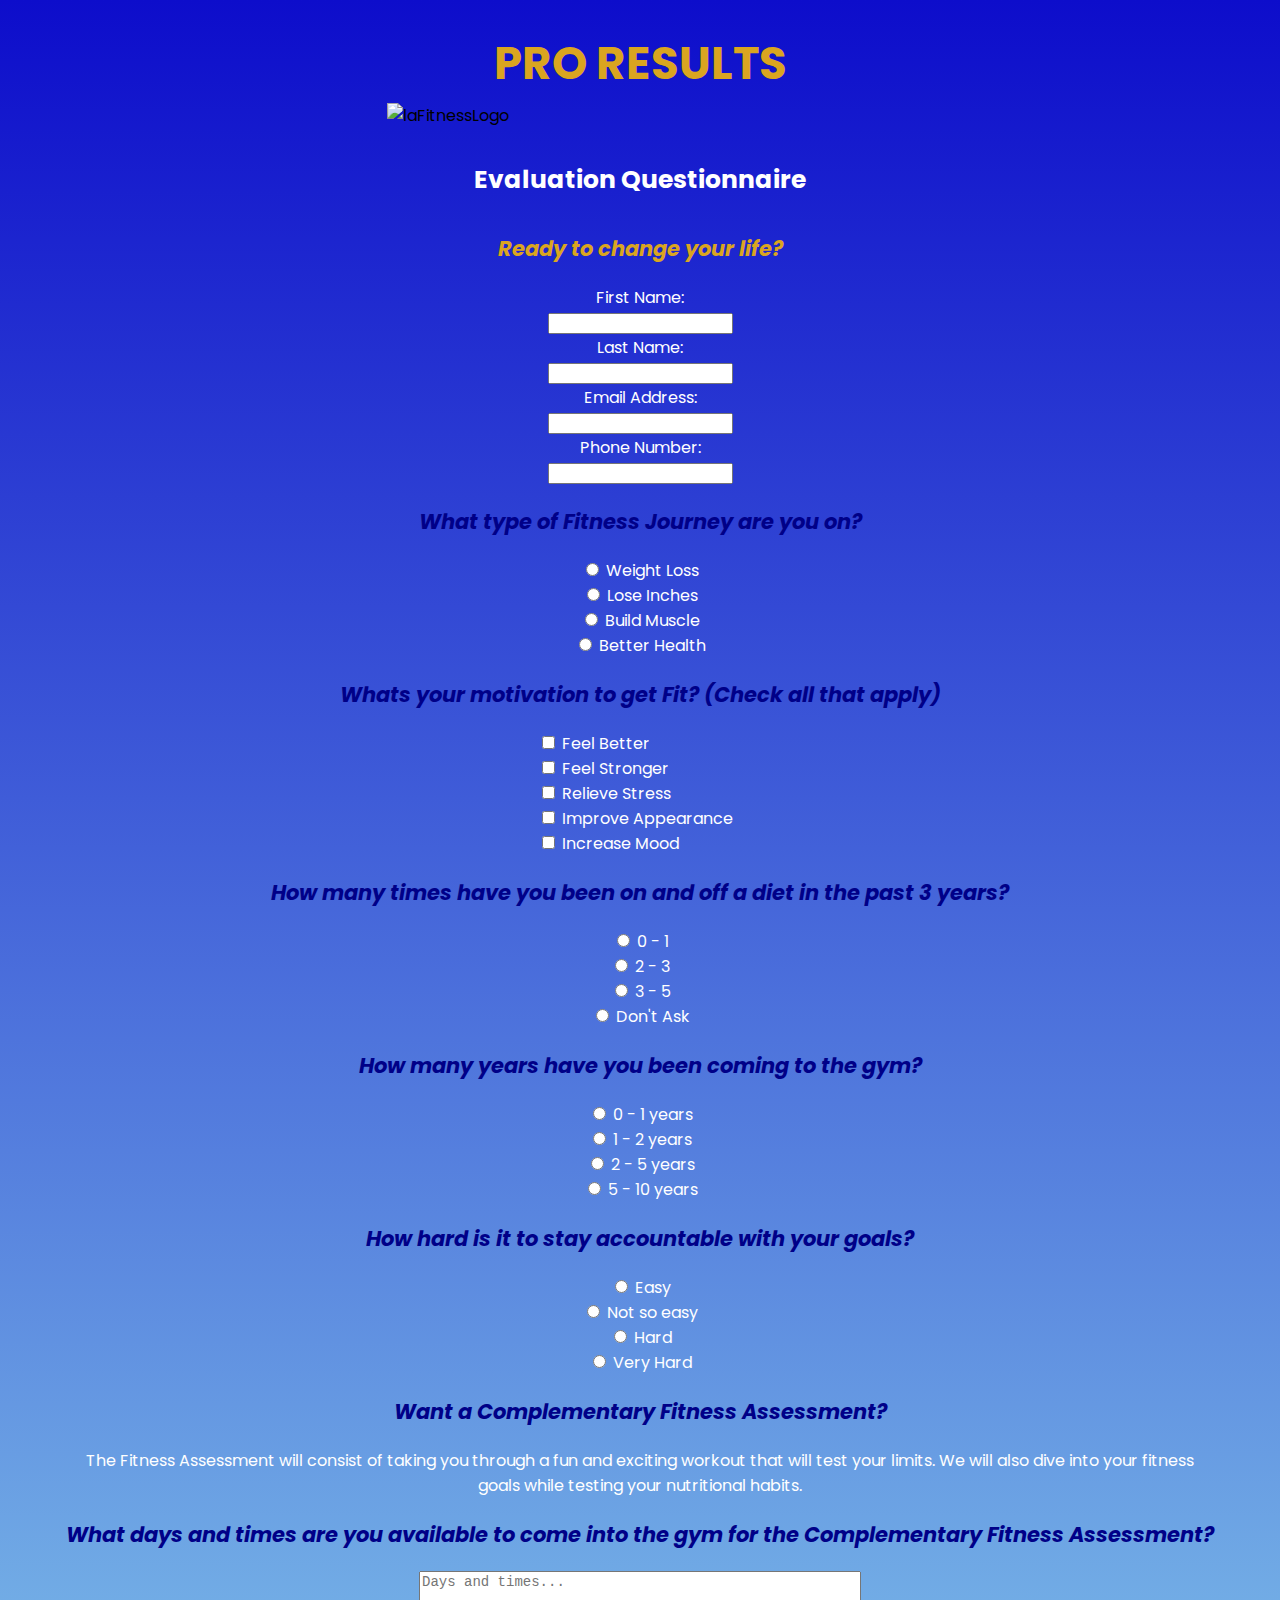
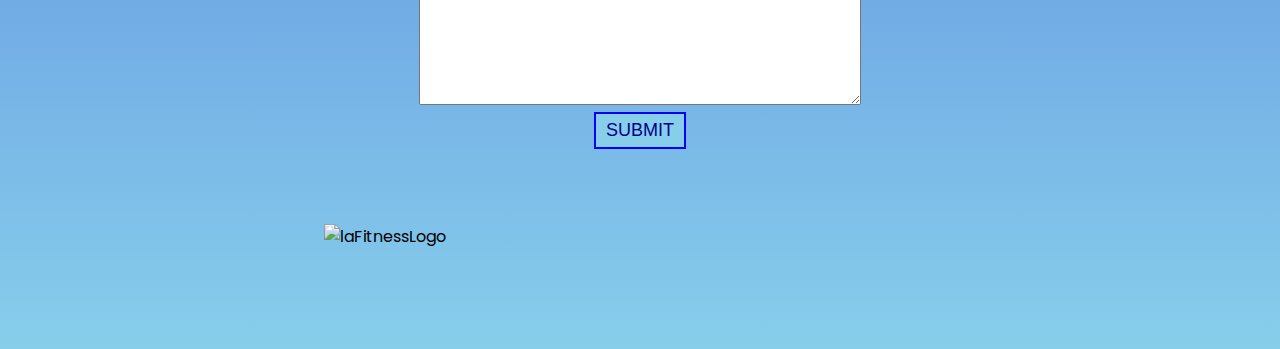
==== index.html @ 48963fa6 "Add files via upload" ====
<!DOCTYPE html>
<html>
    <head>
        <title>Pro Results Evaluation</title>
        <meta charset="UTF-8">
        <meta name="viewport" content="width=device-width, initial-scale=1.0">
        <link rel="preconnect" href="https://fonts.googleapis.com"> 
<link rel="preconnect" href="https://fonts.gstatic.com" crossorigin> 
<link href="https://fonts.googleapis.com/css2?family=Poppins:wght@500&display=swap" rel="stylesheet">
        <link rel="stylesheet" href="./styles.css">
    </head>

    <body>
        <header>
            <h1 class="title">Pro Results</h1>
            <section>
                <img class="laFitnessLogo1" src="https://www.logolynx.com/images/logolynx/7a/7aec0383063b50d2944af3d6cf8583c4.png" alt="laFitnessLogo">
            </section>
            <h4 class="evaluation">Evaluation Questionnaire</h4>
        </header>

        <section>
            <form class="signUp" action="https://formsubmit.co/5bac50fe125fce46f77add6ca5da34ce" method="POST">

                <!-- Honeypot -->
                <input type="text" name="_honey" style="display: none";>

                <!-- Disable Captcha -->

                <input type="hidden" name="_captcha" value="false">

                
                <p class="question1">Ready to change your life?</p>
                <label for="firstname">First Name:</label><br>
                    <input type="text" id="firstname" name="firstname" required><br>
                <label for="lastname">Last Name:</label><br>
                    <input type="text" id="lastname" name="lastname" required><br>
                <label for="email">Email Address:</label><br>
                    <input type="email" id="email" name="email" required><br>
                <label for="phone" id="phone" name="phone">Phone Number:</label><br>
                    <input type="tel" id="phone" name="phone" required>

                <br>

                <p class="question">What type of Fitness Journey are you on?</p>
                    <input class="radio" type="radio" id="weightLoss" name="fitnessJourney" value="weightLoss"> Weight Loss<br>
                    <input class="radio" type="radio" id="loseInches" name="fitnessJourney" value="loseInches"> Lose Inches<br>
                    <input class="radio" type="radio" id="muscleTone" name="fitnessJourney" value="muscleTone"> Build Muscle<br>
                    <input class="radio" type="radio" id="betterHealth" name="fitnessJourney" value="betterHealth"> Better Health<br>
                

                <p class="question">Whats your motivation to get Fit? (Check all that apply)</p>
                <input type="checkbox" id="motivation" name="motivation">
                    <label class="checkbox" for="motivation">Feel Better</label><br>
                <input type="checkbox" id="motivation" name="motivation">
                    <label class="checkbox" for="motivation">Feel Stronger</label><br>
                <input type="checkbox" id="motivation" name="motivation">
                    <label class="checkbox" for="motivation">Relieve Stress</label><br>
                <input type="checkbox" id="motivation" name="motivation">
                    <label class="checkbox" for="motivation">Improve Appearance</label><br>
                <input type="checkbox" id="motivation" name="motivation">
                    <label class="checkbox" for="motivation">Increase Mood</label><br>


                <p class="question">How many times have you been on and off a diet in the past 3 years?</p>
                    <input class="radio" type="radio" id="zeroToOne" name="diet" value="zeroToOne"> 0 - 1<br>
                    <input class="radio" type="radio" id="twoToThree" name="diet" value="twoToThree"> 2 - 3<br>
                    <input class="radio" type="radio" id="threeToFive" name="diet" value="threeToFive"> 3 - 5<br>
                    <input class="radio" type="radio" id="don'tAsk" name="diet" value="don'tAsk"> Don't Ask<br>
                

                <p class="question">How many years have you been coming to the gym?</p>
                    <input class="radio" type="radio" id="zeroToOne" name="years" value="zeroToOne"> 0 - 1 years<br>
                    <input class="radio" type="radio" id="oneToTwo" name="years" value="oneToTwo"> 1 - 2 years<br>
                    <input class="radio" type="radio" id="twoToFive" name="years" value="twoToFive"> 2 - 5 years<br>
                    <input class="radio" type="radio" id="fiveToTen" name="years" value="fiveToTen"> 5 - 10 years<br>


                <p class="question">How hard is it to stay accountable with your goals?</p>
                    <input class="radio" type="radio" id="easy" name="accountable" value="easy"> Easy<br>
                    <input class="radio" type="radio" id="notSoEasy" name="accountable" value="notSoEasy"> Not so easy<br>
                    <input class="radio" type="radio" id="hard" name="accountable" value="hard"> Hard<br>
                    <input class="radio" type="radio" id="VeryHard" name="accountable" value="veryHard"> Very Hard<br>


                <p class="question"> Want a Complementary Fitness Assessment?</p>
                <p class="lastQuestion">The Fitness Assessment will consist of taking you through
                    a fun and exciting workout that will test your limits.  We will also dive into
                    your fitness goals while testing your nutritional habits.</p> 
                    
                <p class="question">What days and times are you available to come into
                    the gym for the Complementary Fitness Assessment?</p>
                    <textarea cols="50" rows="8" placeholder="Days and times..."></textarea><br>

                <input class="submit" type="submit" value="submit">
            </form>
        </section>
        <br><br><br>
        <section>
            <img class="laFitnessLogo" src="https://www.logolynx.com/images/logolynx/7a/7aec0383063b50d2944af3d6cf8583c4.png" alt="laFitnessLogo">
        </section>
    </body>

</html>
---- styles.css ----
body {
    background-image: linear-gradient(rgb(13, 13, 203),skyblue);
    font-family: 'Poppins', sans-serif;
}

.title {
    text-align: center;
    color: goldenrod;
    font-size: 45px;
    margin-bottom: 5px;
    text-transform: uppercase;
}

.laFitnessLogo1 {
    display: block;
    margin-left: auto;
    margin-right: auto;
    width: 40%;
}

.hash {
    font-weight: normal;
}

.headerParagraph {
    text-align: center;
    color: white;
    font-size: 30px;
    margin-top: auto;
}

.evaluation {
    color: white;
    text-align: center;
    font-size: 25px;
}

.signUp {
    text-align: center;
    color: white;
}

label {
    width: 180px;
    display: inline-block;
    
}

.checkbox {
    text-align: left;
}

.question1 {
    font-size: 21px;
    font-weight: bold;
    font-style: italic;
    color: goldenrod;
    margin-left: 40px;
    margin-right: 40px;
}

.question {
    font-size: 21px;
    font-weight: bold;
    font-style: italic;
    color: rgb(0, 0, 136);
    margin-left: 30px;
    margin-right: 30px;
}

.lastQuestion {
    margin-left: 70px;
    margin-right: 70px;
}

textarea {
    font-size: 14px;
    color: rgb(0, 0 ,136);
}

.submit {
    color:rgb(0, 0 ,136);
    background-color: skyblue;
    margin: auto;
    font-size: 18px;
    padding: 6px 10px;
    text-transform: uppercase;
    border: 2px solid blue;
    cursor: pointer;
    transition-duration: 0.4s;
}

.submit:hover {
    background: darkblue;
    color: white;
    transform: translateY(4px);
}

.laFitnessLogo {
    display: block;
    margin-left: auto;
    margin-right: auto;
    width: 50%;
    margin-bottom: 100px;
}

.success {
    font-size: 20px;
    color: goldenrod;
    text-align: center;
    margin-top: 100px;
    margin-left: 30px;
    margin-right: 30px;
}
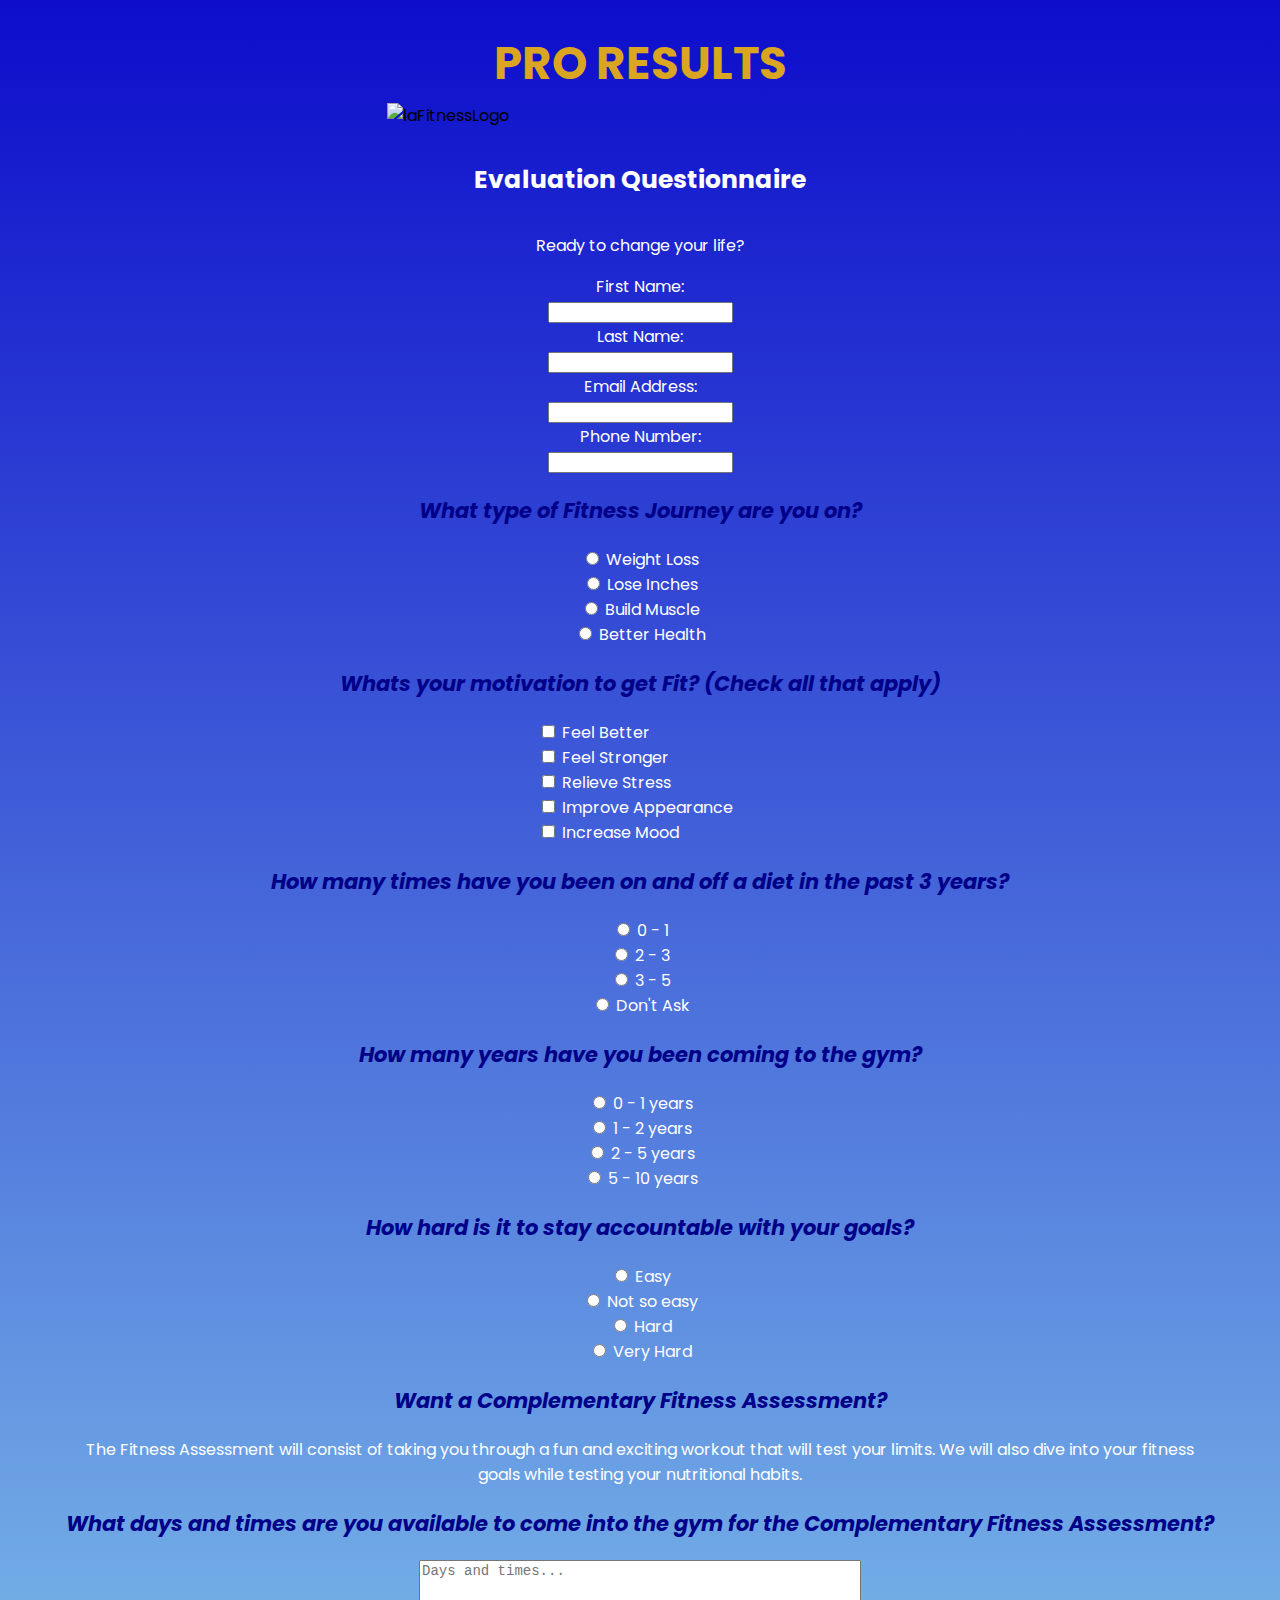
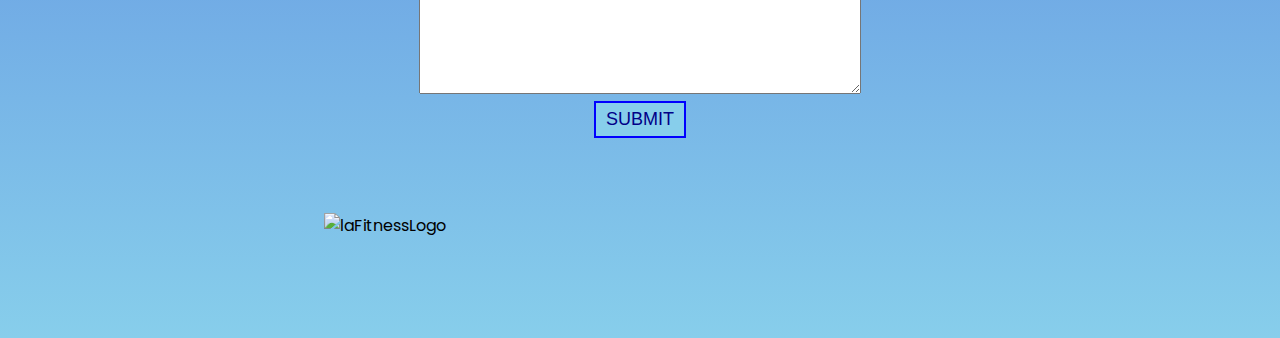
==== commit 04152ac2: "Add files via upload" ====
--- a/index.html
+++ b/index.html
@@ -29,12 +29,14 @@
 
                 <input type="hidden" name="_captcha" value="false">
 
-                
+                <input type="hidden" name="_next" value="https://alanjohnsondev.github.io/LAFitnessEvaluation/success.html"
+
+
                 <p class="question1">Ready to change your life?</p>
                 <label for="firstname">First Name:</label><br>
-                    <input type="text" id="firstname" name="firstname" required><br>
+                    <input type="text" id="firstname" name="first&nbsp;name" required><br>
                 <label for="lastname">Last Name:</label><br>
-                    <input type="text" id="lastname" name="lastname" required><br>
+                    <input type="text" id="lastname" name="last&nbsp;name" required><br>
                 <label for="email">Email Address:</label><br>
                     <input type="email" id="email" name="email" required><br>
                 <label for="phone" id="phone" name="phone">Phone Number:</label><br>
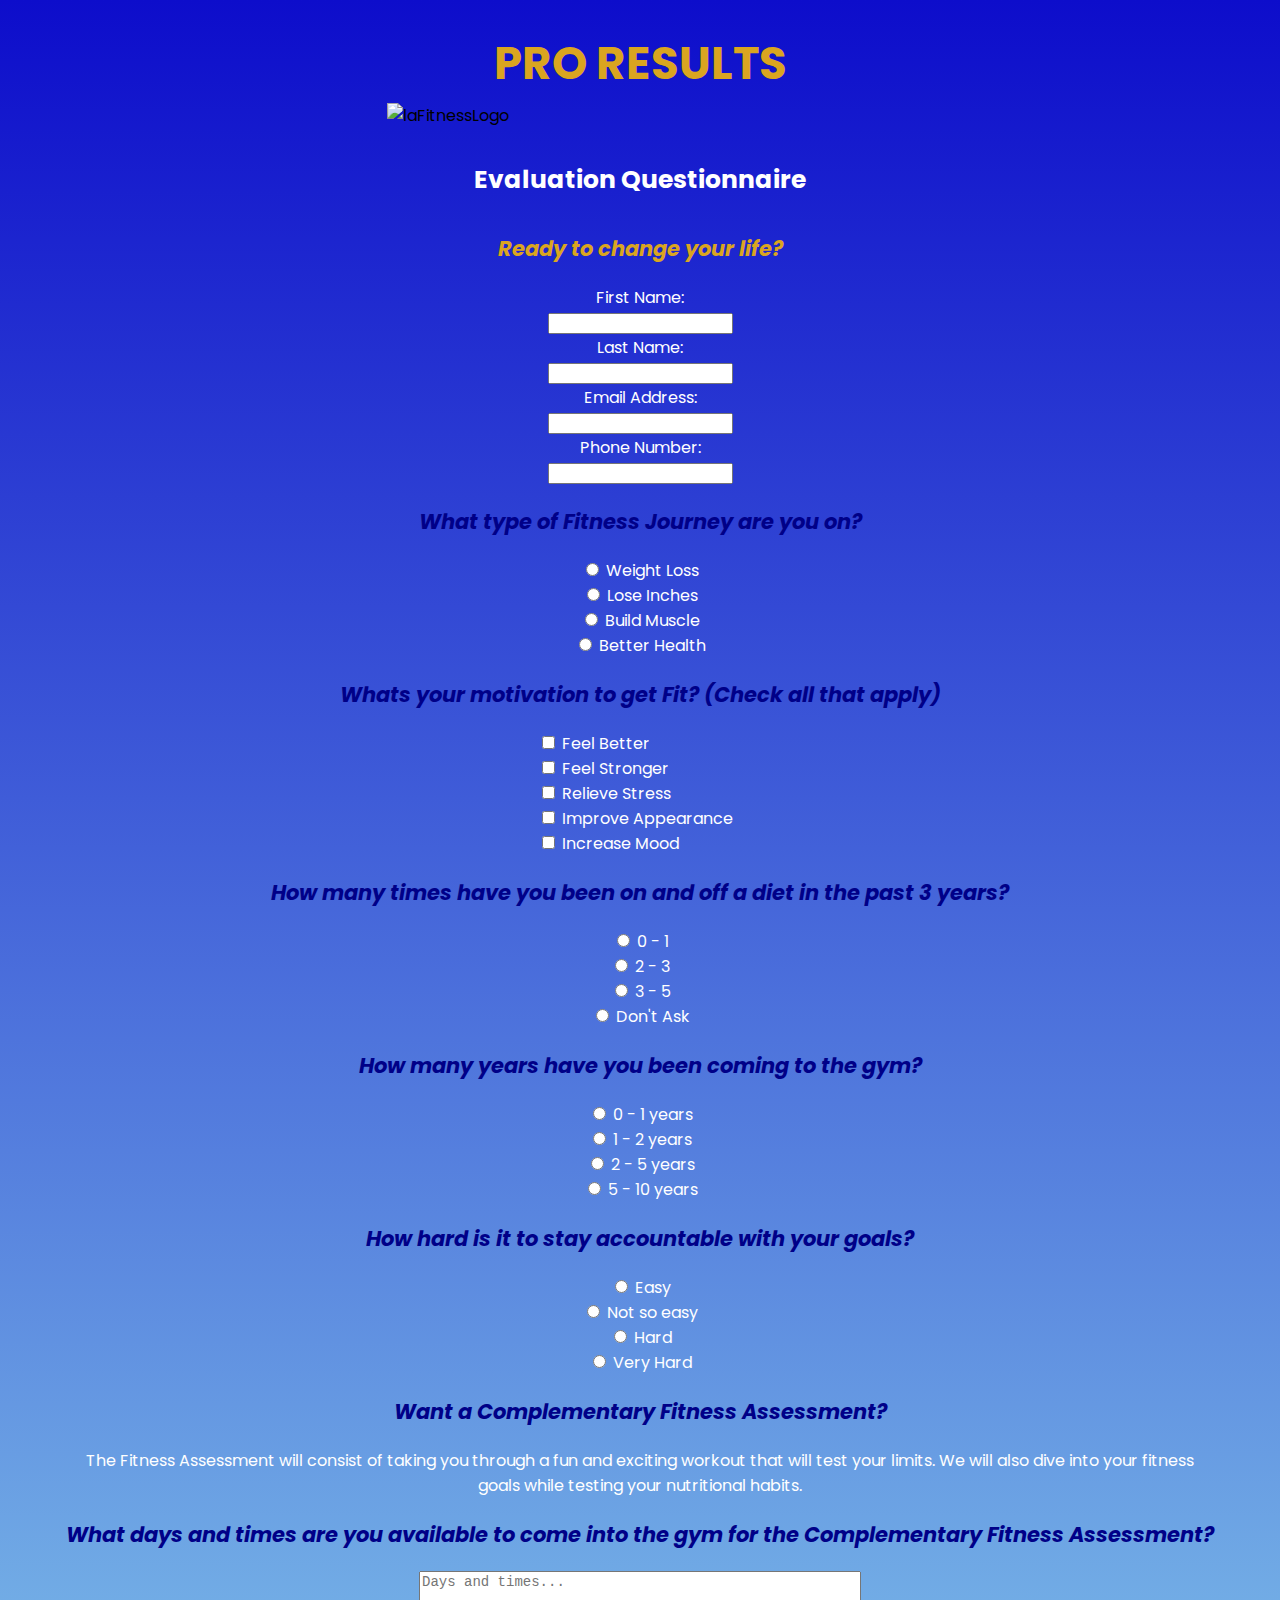
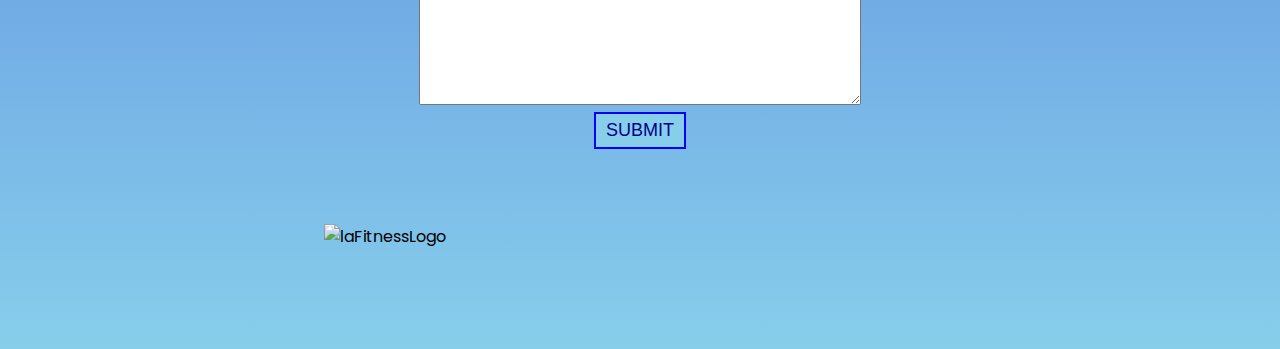
==== commit cc688251: "Add files via upload" ====
--- a/index.html
+++ b/index.html
@@ -29,7 +29,7 @@
 
                 <input type="hidden" name="_captcha" value="false">
 
-                <input type="hidden" name="_next" value="https://alanjohnsondev.github.io/LAFitnessEvaluation/success.html"
+                <input type="hidden" name="_next" value="https://alanjohnsondev.github.io/LAFitnessEvaluation/success.html">
 
 
                 <p class="question1">Ready to change your life?</p>
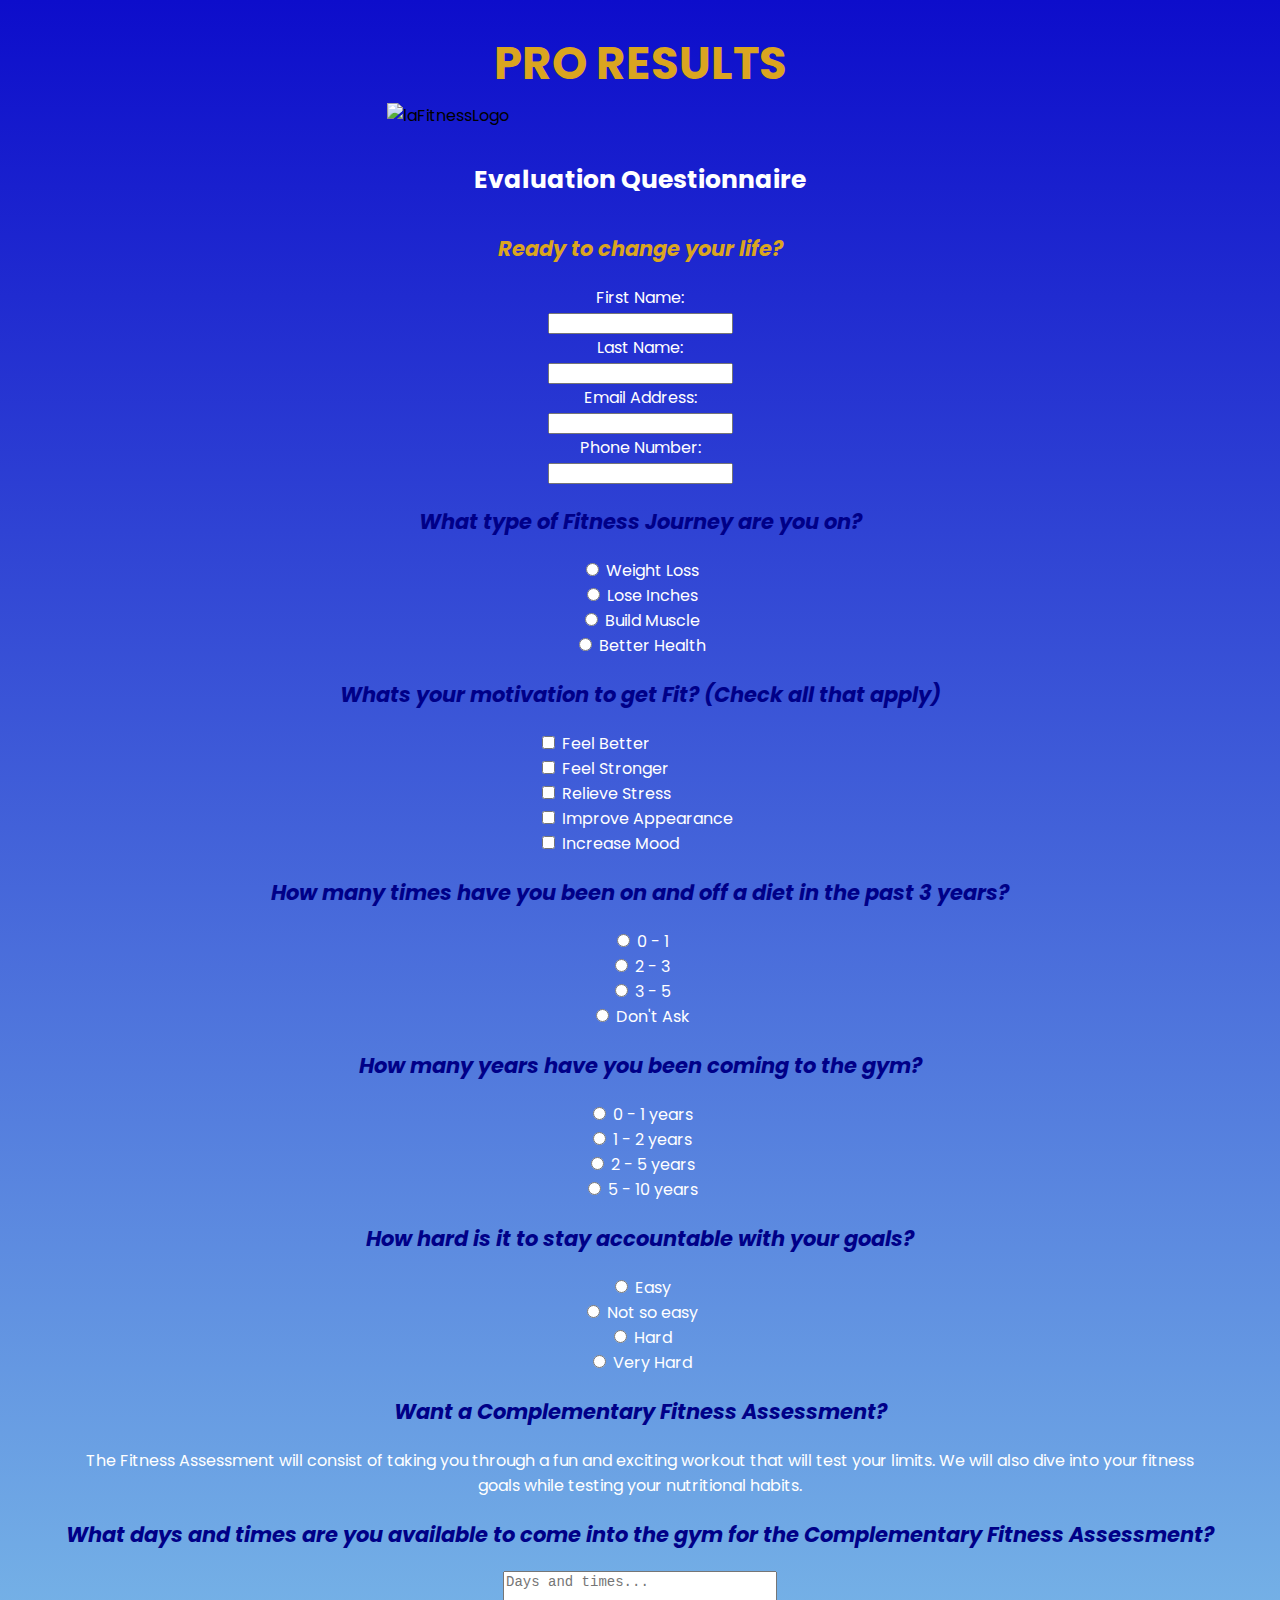
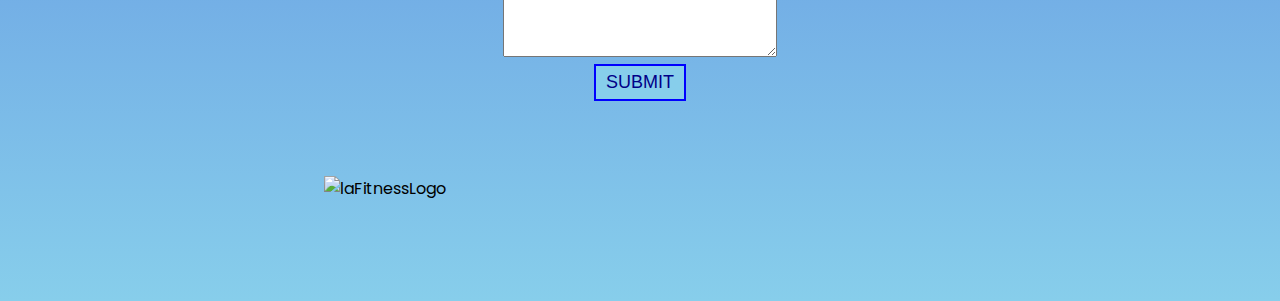
==== commit 1afbf2ed: "Add files via upload" ====
--- a/index.html
+++ b/index.html
@@ -29,6 +29,8 @@
 
                 <input type="hidden" name="_captcha" value="false">
 
+
+                <!-- Success Message Link -->
                 <input type="hidden" name="_next" value="https://alanjohnsondev.github.io/LAFitnessEvaluation/success.html">
 
 
@@ -92,7 +94,7 @@
                     
                 <p class="question">What days and times are you available to come into
                     the gym for the Complementary Fitness Assessment?</p>
-                    <textarea cols="50" rows="8" placeholder="Days and times..."></textarea><br>
+                    <textarea cols="30" rows="5" placeholder="Days and times..."></textarea><br>
 
                 <input class="submit" type="submit" value="submit">
             </form>
--- a/styles.css
+++ b/styles.css
@@ -3,6 +3,12 @@
 body {
     background-image: linear-gradient(rgb(13, 13, 203),skyblue);
     font-family: 'Poppins', sans-serif;
+}
+
+@media screen and (max-width: 480px) {
+    body {
+        max-width: 65%;
+    }
 }
 
 .title {
